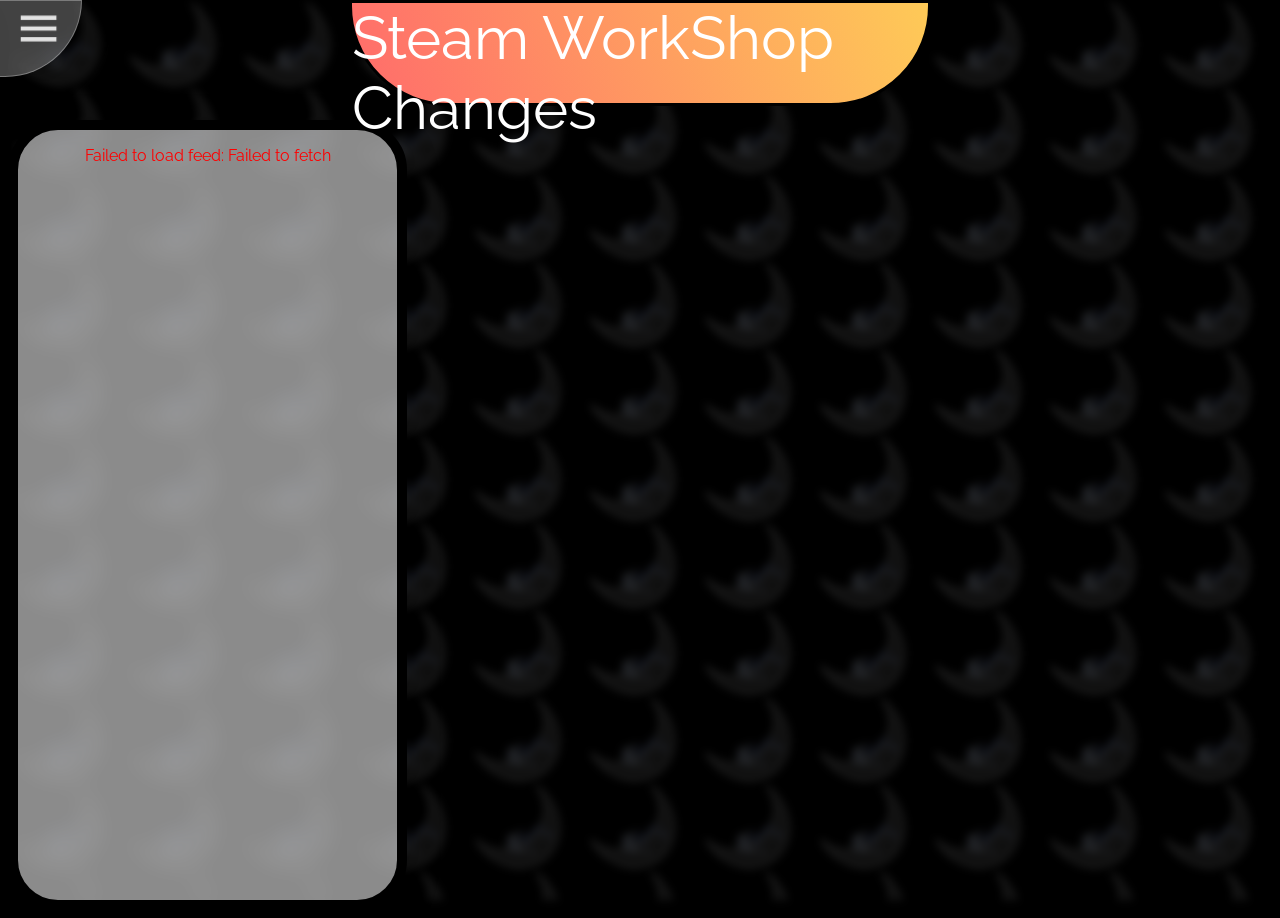
==== Pages/YoutubeRSSPage.html @ 00cdac44 "Add files via upload" ====
<!DOCTYPE html>
<html lang="en">
    <head>
        <link rel = "Stylesheet", href = "../StyleSheets/StyleSheet.css">
        <link rel = "Stylesheet", href = "../StyleSheets/RSSPageStyleSheet.css">
        <title>Steam WorkShop Changes</title>
        <!--Font Link / https://fonts.google.com/share?selection.family=Raleway:ital,wght@0,100..900;1,100..900  -->
        <link rel="preconnect" href="https://fonts.googleapis.com">
        <link rel="preconnect" href="https://fonts.gstatic.com" crossorigin>
        <link href="https://fonts.googleapis.com/css2?family=Raleway:ital,wght@0,100..900;1,100..900&display=swap" rel="stylesheet">
        <script src="../Scripts/RssScript.js"></script>
    </head>
    <body>
        <div id = "BackgroundImageMove"></div>
        <div id = Header>
            <div class = "Icon"></div>   
            <div class = "Icon Full"></div>  
            <div class = "Icon Full"></div>  
            <div class = "Icon Full"></div>
            <div class = "Icon Full"></div>  
            <a href = "YoutubeRSSPage.html"><div class = "Icon Full"><img src = "../Images/Icons/SteamWorkShop.png"></div></a>
            <a href = "../index.html"><div class = "Icon Full"><img src = "../Images/Icons/Home.png"></div></a>
            <div class = "Icon MenuIcon"> <img src = "../Images/MenuIcon.png"></div>
        </div>

        <div id = "YoutubeTitle">
            Steam WorkShop Changes
        </div>

        
        <div id = "RssContainer">
            <div id = "Content"></div>
        </div>
            
    </body>
</html>
---- StyleSheets/StyleSheet.css ----
/*transition-timing-function: cubic-bezier(1, -0.26, 0, 1.3);*/
body{
    font-family: "Raleway", sans-serif;
    font-optical-sizing: auto;
    background-color: black;
    overflow-y: hidden;
}
#BackgroundImageMove{
    z-index: -100;
    position:fixed;
    height: 100%;
    width: 100%;
    top:0%;
    left:0%;
    background-size: x;   
    background-image: url('../Images/BackgroundMoonAcrana.png');
    animation: BackgroundMove 2s linear infinite;
    filter:brightness(25%) blur(4px);
}
@keyframes BackgroundMove {
    0%{background-position: 0px 0px;}
    100%{background-position: 115px 176.5px;}
}
#Header{

    z-index: 100;

    transition: transform 0.5s cubic-bezier(1, -0.26, 0, 1.3);
    top:0%;
    left:0%;
    position: fixed;
    height: 75px;
    width: 700px;
    border-radius: 0px 0px 100px 0px;

    background: rgba(255, 255, 255, 0.26);
    backdrop-filter: blur(10px) saturate(180%);
    -webkit-backdrop-filter: blur(10px) saturate(180%);
    border: 1px solid rgba(255,255,255,0.3);
    box-shadow: 0 8px 32px rgba(0,0,0,0.25);

    display:flex;
    align-items: center;
    justify-content: space-around;
    flex-wrap: nowrap;

    transform: translateX(-620px);

    animation: HeaderMoveIn 0.8s cubic-bezier(1, -0.26, 0, 1.3);
}
#Header:hover{
    transform: translateX(-90px);

}
@keyframes HeaderMoveIn {
    0%{transform: translate(-900px);}
    100%{transform: translateX(-620px)}
}
.Icon{
    display:flex;
    align-items: center;
    justify-content: center;    
    overflow-y: hidden;
    position: relative;

    width: 50px;
    height: 50px;
    border-radius: 20%;
}
.Icon img{
    max-width: 90%;
    max-height: 90%;
}
.Full{
    transition: all 0.4s ease;
    background: rgba(255, 255, 255, 0.26);
    backdrop-filter: blur(10px) saturate(180%);
    -webkit-backdrop-filter: blur(10px) saturate(180%);
    border: 1px solid rgba(255,255,255,0.3);
    box-shadow: 0 8px 32px rgba(0,0,0,0.25);
}
.Full:hover{
    background: rgba(251, 0, 255, 0.26);
    width:70px;
    height:65px;

}
.MenuIcon img{
    margin-bottom: 20px;
    height: 50px;
}
#Title{ 
    position: absolute;    
    top: 10%;
    left:0%;   

    transition: transform 0.5s cubic-bezier(1, -0.26, 0, 1.3);  
    
    height: 50%;
    width:100%;
    
    color:white;

    flex-direction: column;
    display:flex;
    align-items: center;
    justify-content: center;    
    overflow-y: hidden;
 
    pointer-events: none;
    animation: TitleMove 2s cubic-bezier(1, -0.26, 0, 1.3);

    background: rgba(192, 192, 192, 0.027);
    backdrop-filter: blur(10px) saturate(180%);
    -webkit-backdrop-filter: blur(10px) saturate(180%);
    border: 1px 0px 1px 0px solid rgba(255,255,255,0.3);
    box-shadow: 0 8px 32px rgba(0,0,0,0.25);
}
@keyframes TitleMove {
    0% {transform: translateY(-1000px);}
    100%{transform: translateY(0px);}
}
.Title{
    font-size: 100px;
}
#Title img{
    
    height:60%
}
#ButtonGroup{
    bottom: 10%;
    left:0%;
    position:absolute;
    height:30%;
    width:100%;
    transform: translateY(0px);

    flex-direction: row;
    display:flex;
    align-items: center;
    justify-content: space-around;   
}
.LinkButtons{
    transition: transform 1s ease;
    height:120px;
    width:120px;

    overflow: hidden;
    background: rgba(143, 182, 255, 0.26);
    backdrop-filter: blur(10px) saturate(180%);
    -webkit-backdrop-filter: blur(10px) saturate(180%);
    border: 1px solid rgba(255, 255, 255, 0.089);
    box-shadow: 0 8px 32px rgba(0, 0, 0, 0.25);
    border-radius: 100%;
    
    display:flex;
    align-items: center;
    justify-content: center;   
}
.LinkButtons img{
    height:100px;
}
.LinkButtons.MoveUp{
    transform: translateY(500px);
}
#RemoveButton{
    z-index: 999999;
    transition: all 1s ease;
    border-radius: 100%;
    font-size: 10px;
    color:rgba(255, 255, 255, 0.437);
    position: absolute;
    bottom: 10px;
    left:10px;
    height:50px;
    width: 50px;
    background: rgba(244, 248, 255, 0.061);
    backdrop-filter: blur(10px) saturate(180%);
    -webkit-backdrop-filter: blur(10px) saturate(180%);
    border: 1px solid rgba(255, 255, 255, 0.089);
    box-shadow: 0 8px 32px rgba(0, 0, 0, 0.25);
}
#RemoveButton *{
    pointer-events: none;
}
#RemoveButton:hover{
    background: rgba(244, 248, 255, 0.401);
}
---- StyleSheets/RSSPageStyleSheet.css ----
#RssContainer{
    color:white;
    z-index: 1;

    display: flex;
    flex-wrap: wrap;
    flex-shrink: 0;
    align-items: center;
    justify-self: center;
    flex-direction: column;

    width:30%;
    height: 670px;
    position: relative;
    margin-top: 120px;
    background: rgba(255, 255, 255, 0.545);
    backdrop-filter: blur(10px) saturate(180%);
    -webkit-backdrop-filter: blur(10px) saturate(180%);
    border: 10px solid rgb(0, 0, 0);
    box-shadow: 0 8px 32px rgba(0, 0, 0, 0.25);
    border-radius: 50px;

    padding-bottom: 100px;

    animation: TurnOn 0.5s cubic-bezier(1, -0.26, 0, 1.3);
    overflow:auto;
    scrollbar-width: none;
}
#RssContainer img{
    max-width:100%;
}
.scrollable-element::-webkit-scrollbar{
    display: none;
}
a:link{
    color:rgb(166, 252, 255);
    animation: TurnOn 0.5s cubic-bezier(1, -0.26, 0, 1.3);
}
@keyframes TurnOn {
    0%{background: rgba(0, 0, 0, 0); color:rgba(255, 255, 255, 0);}
}
#YoutubeTitle{
    position:absolute;
    height: 100px;
    width: 45%;

    display: flex;
    flex-shrink: 0;
    align-items: center;
    justify-self: center;
    flex-direction: column;

    background-image: linear-gradient(68deg, #ff6b6b 0%, #feca57 100%);
    left:50%;
    transform: translate(-50%);
    top:0%;

    color:white;

    z-index: 10;
    border-radius: 0px 0px 100px 100px;
    border: black 3px solid;

    font-size: 60px;
}
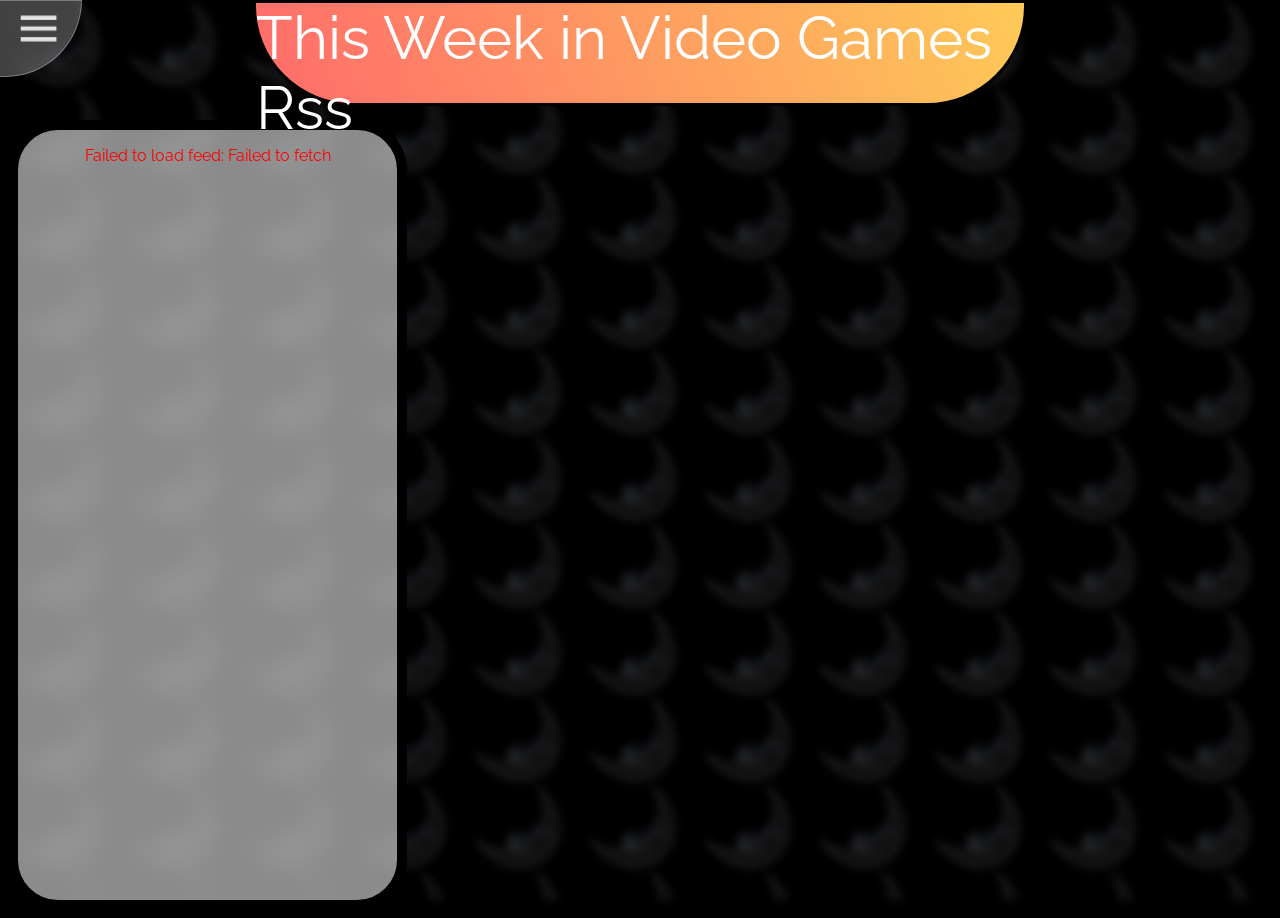
==== commit 54346ebd: "Add files via upload" ====
--- a/Pages/YoutubeRSSPage.html
+++ b/Pages/YoutubeRSSPage.html
@@ -1,9 +1,9 @@
 <!DOCTYPE html>
-<html lang="en">
+<html lang="en" style="scroll-behavior:smooth;">
     <head>
         <link rel = "Stylesheet", href = "../StyleSheets/StyleSheet.css">
         <link rel = "Stylesheet", href = "../StyleSheets/RSSPageStyleSheet.css">
-        <title>Steam WorkShop Changes</title>
+        <title>This Week in Video Games Rss</title>
         <!--Font Link / https://fonts.google.com/share?selection.family=Raleway:ital,wght@0,100..900;1,100..900  -->
         <link rel="preconnect" href="https://fonts.googleapis.com">
         <link rel="preconnect" href="https://fonts.gstatic.com" crossorigin>
@@ -24,7 +24,7 @@
         </div>
 
         <div id = "YoutubeTitle">
-            Steam WorkShop Changes
+            This Week in Video Games Rss
         </div>
 
         
--- a/StyleSheets/RSSPageStyleSheet.css
+++ b/StyleSheets/RSSPageStyleSheet.css
@@ -42,7 +42,7 @@
 #YoutubeTitle{
     position:absolute;
     height: 100px;
-    width: 45%;
+    width: 60%;
 
     display: flex;
     flex-shrink: 0;
